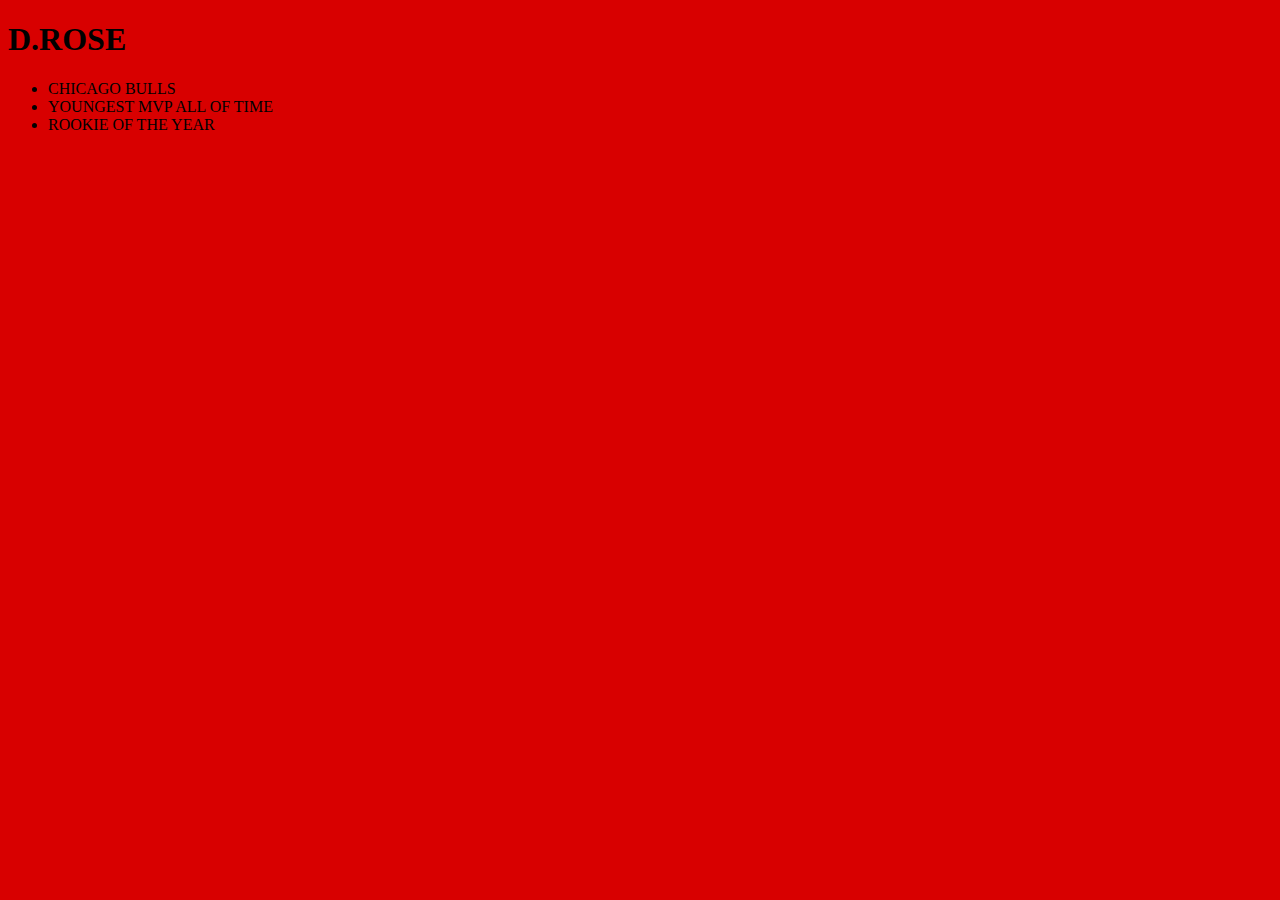
==== index.html @ 98bd23e5 "INICIEI O SITE DO D.ROSE" ====
<!DOCTYPE html>
<html lang="en">
<head>
    <meta charset="UTF-8">
    <meta http-equiv="X-UA-Compatible" content="IE=edge">
    <meta name="viewport" content="width=device-width, initial-scale=1.0">
    <title>Document</title>
    <link rel="stylesheet" href="sty.css">
</head>
<body>
   <h1>D.ROSE</h1> 
<ul>
    <li>CHICAGO BULLS</li>
    <li> YOUNGEST MVP ALL OF TIME</li>
    <li>ROOKIE OF THE YEAR</li>
</ul>
</body>
</html>
---- sty.css ----
body { 
    background-color: rgb(216, 0, 0);
    color: rgb(0, 0, 0);
}
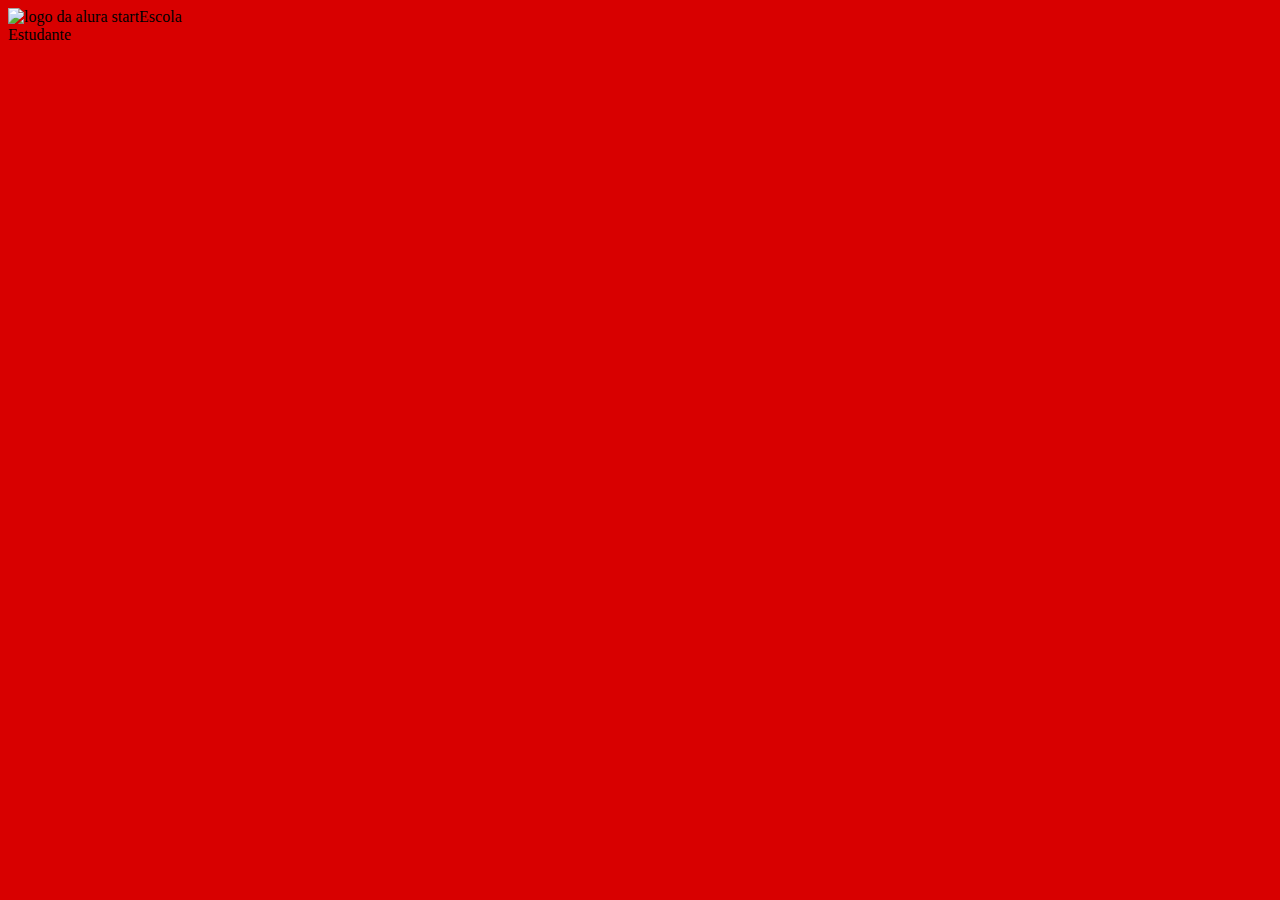
==== commit b6c6bd00: "cabecalho está completo" ====
--- a/index.html
+++ b/index.html
@@ -8,11 +8,13 @@
     <link rel="stylesheet" href="sty.css">
 </head>
 <body>
-   <h1>D.ROSE</h1> 
-<ul>
-    <li>CHICAGO BULLS</li>
-    <li> YOUNGEST MVP ALL OF TIME</li>
-    <li>ROOKIE OF THE YEAR</li>
-</ul>
+    <header class="cabecalho">
+         <img class="cabeçalho imagem" src="alurastart logo.png" alt="logo da alura start"
+         <ul class="cabecalho-lista"
+              <li class="cabecalho-lista-item">Escola</li>
+              <li class="cabecalho-lista-item">Estudante</li>
+         </ul>
+    </header>
+
 </body>
 </html>